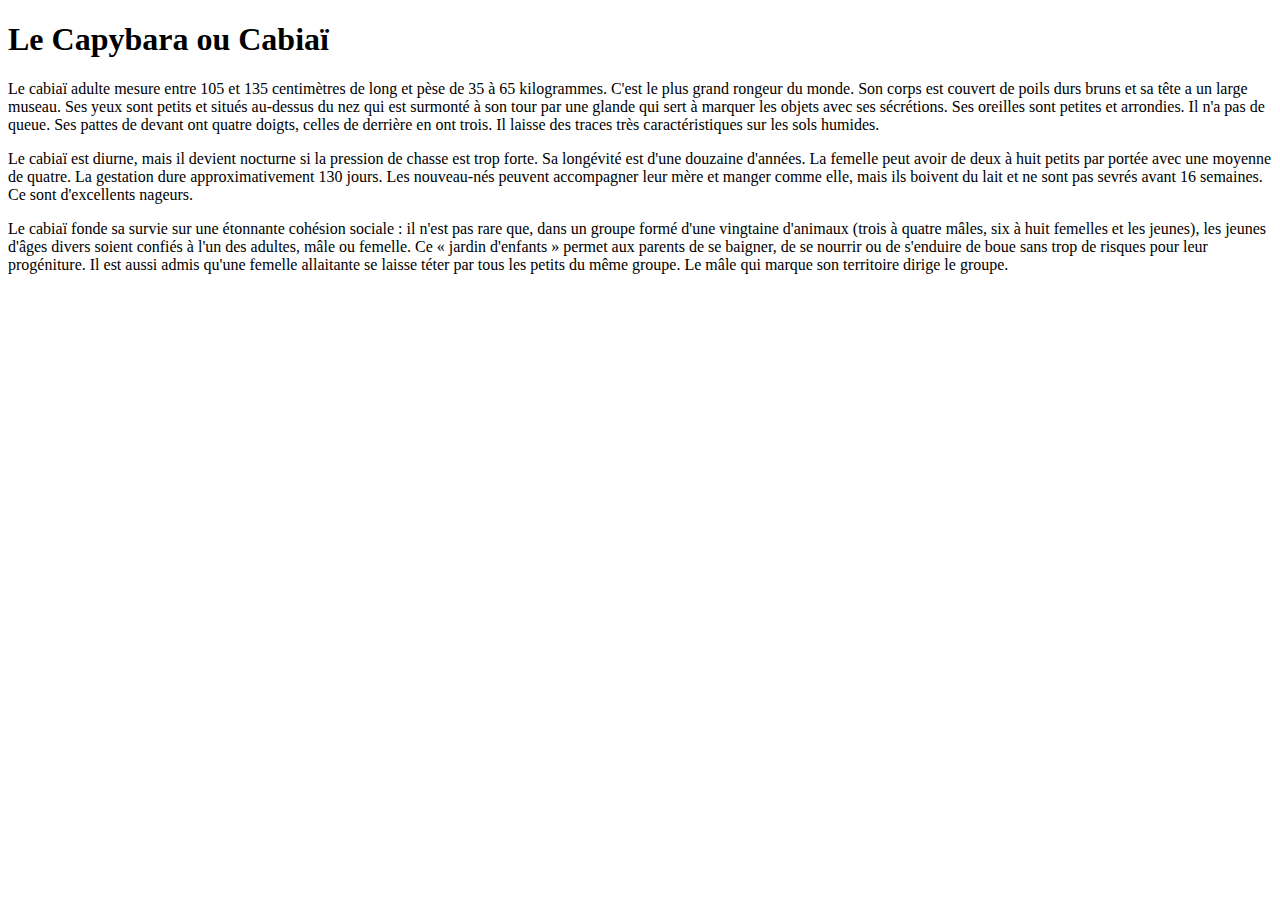
==== exo 01/index.html @ 7fd36428 "first commit" ====
<!DOCTYPE html>
<html lang="fr">

<head>
    <meta charset="UTF-8" />
    <title>Le Capybara ou Cabiaï</title>
</head>

<body>
    <h1>Le Capybara ou Cabiaï</h1>
    <p>
        Le cabiaï adulte mesure entre 105 et 135 centimètres de long et pèse de 35 à 65 kilogrammes. C'est le plus grand
        rongeur du monde. Son corps est couvert de poils durs bruns et sa tête a un large museau. Ses yeux sont petits
        et situés
        au-dessus du nez qui est surmonté à son tour par une glande qui sert à marquer les objets avec ses sécrétions.
        Ses oreilles sont petites et arrondies. Il n'a pas de queue. Ses pattes de devant ont quatre doigts, celles de
        derrière en ont trois. Il laisse des traces très caractéristiques sur les sols humides.
    </p>
    <p>
        Le cabiaï est diurne, mais il devient nocturne si la pression de chasse est trop forte. Sa longévité est d'une
        douzaine d'années. La femelle peut avoir de deux à huit petits par portée avec une moyenne de quatre. La
        gestation dure approximativement 130 jours. Les nouveau-nés peuvent accompagner leur mère et manger comme elle,
        mais ils
        boivent du
        lait et ne sont pas sevrés avant 16 semaines. Ce sont d'excellents nageurs.
    </p>
    <p>
        Le cabiaï fonde sa survie sur une étonnante cohésion sociale : il n'est pas rare que, dans un groupe formé d'une
        vingtaine d'animaux (trois à quatre mâles, six à huit femelles et les jeunes), les jeunes d'âges divers soient
        confiés à
        l'un des adultes, mâle ou femelle. Ce « jardin d'enfants » permet aux parents de se baigner, de se nourrir ou de
        s'enduire de boue sans trop de risques pour leur progéniture. Il est aussi admis qu'une femelle allaitante se
        laisse
        téter par tous les petits du même groupe. Le mâle qui marque son territoire dirige le groupe.
    </p>
</body>

</html>
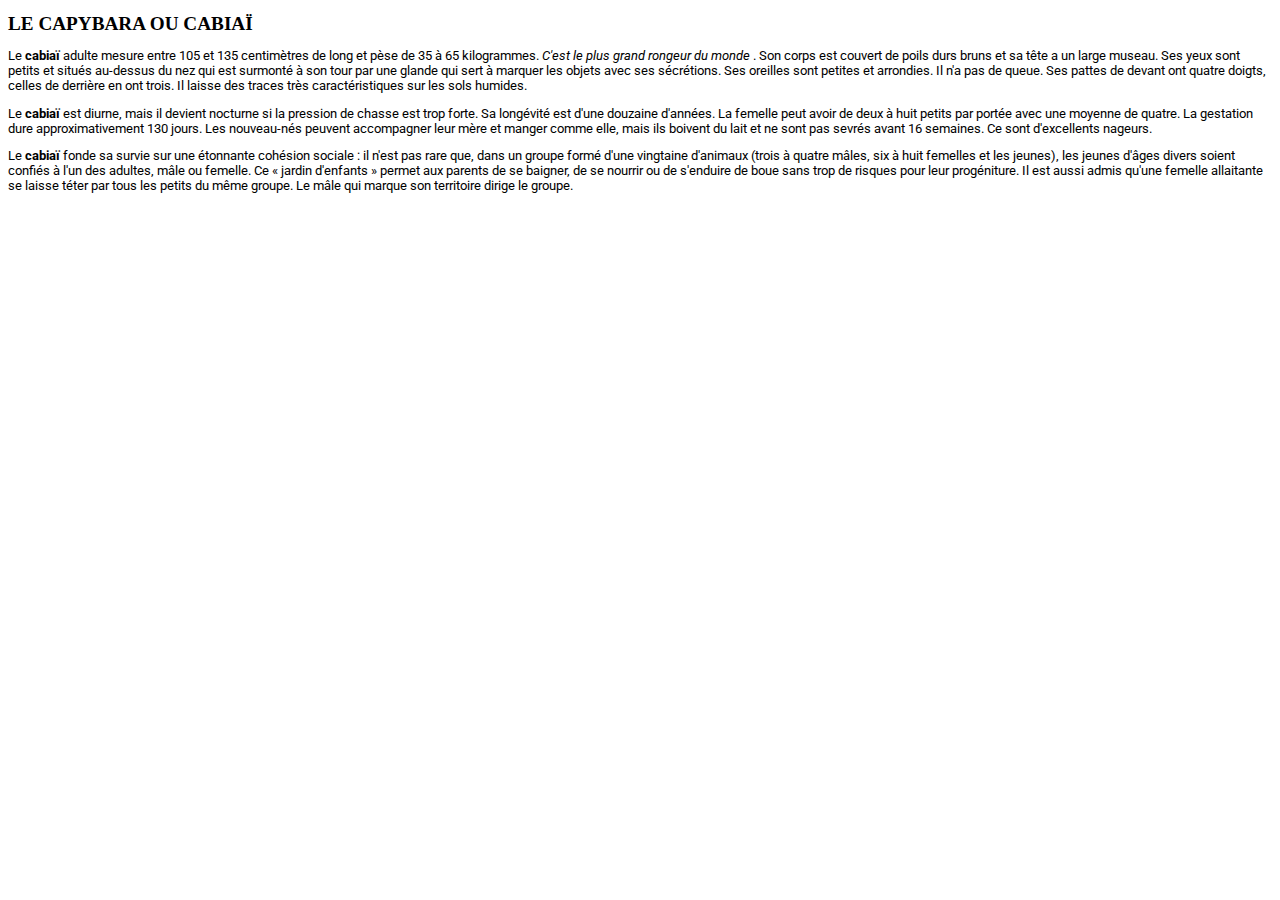
==== commit 21b6db20: "exercice 2" ====
--- a/exo 01/index.html
+++ b/exo 01/index.html
@@ -4,20 +4,23 @@
 <head>
     <meta charset="UTF-8" />
     <title>Le Capybara ou Cabiaï</title>
+    <link rel="stylesheet" href="style.css">
 </head>
 
 <body>
     <h1>Le Capybara ou Cabiaï</h1>
     <p>
-        Le cabiaï adulte mesure entre 105 et 135 centimètres de long et pèse de 35 à 65 kilogrammes. C'est le plus grand
-        rongeur du monde. Son corps est couvert de poils durs bruns et sa tête a un large museau. Ses yeux sont petits
+        Le <span class="embolden">cabiaï</span> adulte mesure entre 105 et 135 centimètres de long et pèse de 35 à 65 kilogrammes. <span class="italic">
+            C'est le plus grand
+            rongeur du monde
+        </span>. Son corps est couvert de poils durs bruns et sa tête a un large museau. Ses yeux sont petits
         et situés
         au-dessus du nez qui est surmonté à son tour par une glande qui sert à marquer les objets avec ses sécrétions.
         Ses oreilles sont petites et arrondies. Il n'a pas de queue. Ses pattes de devant ont quatre doigts, celles de
         derrière en ont trois. Il laisse des traces très caractéristiques sur les sols humides.
     </p>
     <p>
-        Le cabiaï est diurne, mais il devient nocturne si la pression de chasse est trop forte. Sa longévité est d'une
+        Le <span class="embolden">cabiaï</span> est diurne, mais il devient nocturne si la pression de chasse est trop forte. Sa longévité est d'une
         douzaine d'années. La femelle peut avoir de deux à huit petits par portée avec une moyenne de quatre. La
         gestation dure approximativement 130 jours. Les nouveau-nés peuvent accompagner leur mère et manger comme elle,
         mais ils
@@ -25,7 +28,7 @@
         lait et ne sont pas sevrés avant 16 semaines. Ce sont d'excellents nageurs.
     </p>
     <p>
-        Le cabiaï fonde sa survie sur une étonnante cohésion sociale : il n'est pas rare que, dans un groupe formé d'une
+        Le <span class="embolden">cabiaï</span> fonde sa survie sur une étonnante cohésion sociale : il n'est pas rare que, dans un groupe formé d'une
         vingtaine d'animaux (trois à quatre mâles, six à huit femelles et les jeunes), les jeunes d'âges divers soient
         confiés à
         l'un des adultes, mâle ou femelle. Ce « jardin d'enfants » permet aux parents de se baigner, de se nourrir ou de
--- a/exo 01/style.css
+++ b/exo 01/style.css
@@ -0,0 +1,15 @@
+@import url('https://fonts.googleapis.com/css2?family=Roboto:ital,wght@0,400;0,700;1,400&display=swap');
+p{
+    font-family: 'Roboto', sans-serif;
+    font-size: .8rem;
+}
+.embolden{
+    font-weight: bold;
+}
+.italic{
+    font-style: italic;
+}
+h1{
+    text-transform: uppercase;
+    font-size: 1.2rem;
+}
